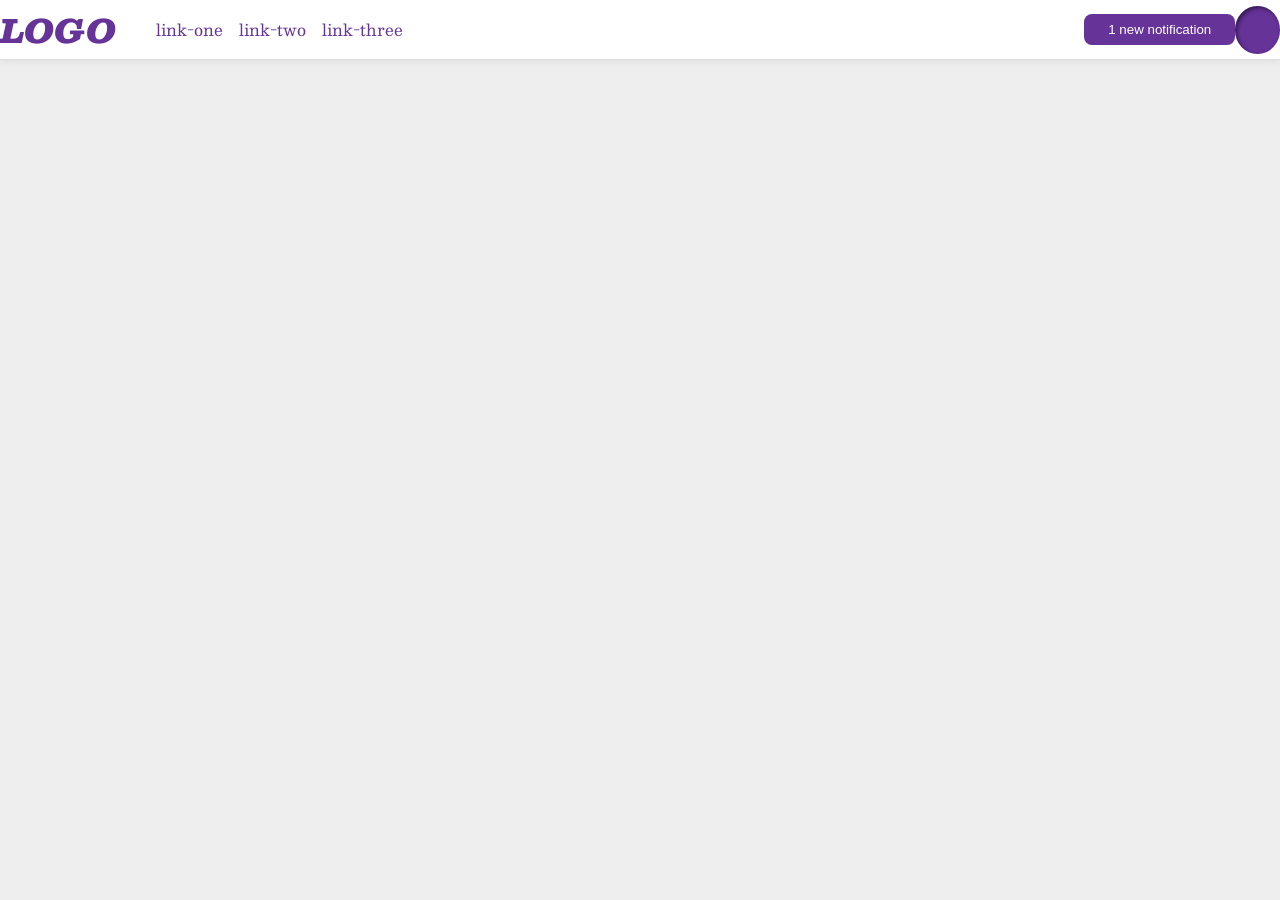
==== foundations/flex/03-flex-header-2/index.html @ 2946ff91 "Add button and links inside one container I created a new div and put the links and notification but" ====
<!DOCTYPE html>
<html lang="en">
  <head>
    <meta charset="UTF-8">
    <meta http-equiv="X-UA-Compatible" content="IE=edge">
    <meta name="viewport" content="width=device-width, initial-scale=1.0">
    <title>Flex Header 2</title>
    <link rel="stylesheet" href="style.css">
  </head>
  <body>
    <div class="header">
      <div class="logo">
        LOGO
      </div>
      <div class = "mid">
      <ul class="links">
        <li><a href="https://google.com">link-one</a></li>
        <li><a href="https://google.com">link-two</a></li>
        <li><a href="https://google.com">link-three</a></li>
      </ul>  
      <button class="notifications">
        1 new notification
      </button>
      </div>
      <div class="profile-image"></div>
    </div>
  </body>
</html>
---- foundations/flex/03-flex-header-2/style.css ----
/* this is some magical font-importing.  
you'll learn about it later. */
@import url('https://fonts.googleapis.com/css2?family=Besley:ital,wght@0,400;1,900&display=swap');

body {
  margin: 0;
  background: #eee;
  font-family: Besley, serif;
}

.header {
  background: white;
  border-bottom: 1px solid #ddd;
  box-shadow: 0 0 8px rgba(0,0,0,.1);
  display : flex;
  justify-content: space-between;
  align-items: center;
}

.profile-image {
  background: rebeccapurple;
  box-shadow: inset 2px 2px 4px rgba(0,0,0,.5);
  border-radius: 50%;
  width: 48px;
  height: 48px;
}

.logo {
  color: rebeccapurple;
  font-size: 32px;
  font-weight: 900;
  font-style: italic;
}

button {
  border: none;
  border-radius: 8px;
  background: rebeccapurple;
  color: white;
  padding: 8px 24px;
}

a {
  /* this removes the line under our links */
  text-decoration: none;
  color: rebeccapurple;
}

ul {
  list-style-type: none;
  display : flex;
  gap : 16px;
}

.mid {

 display : flex;
 align-items : center;
 justify-content: space-between;
 width : 1200px;
 

}
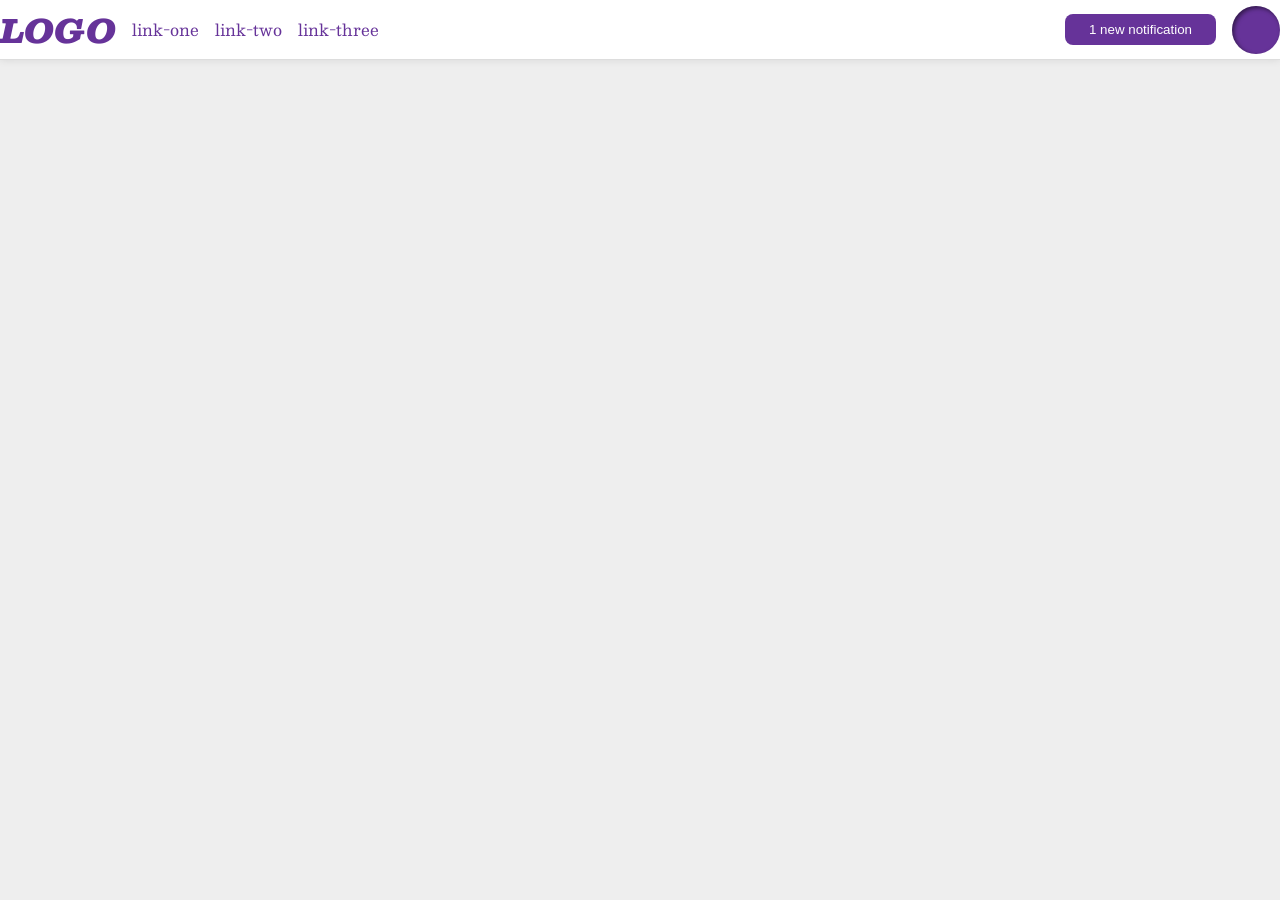
==== commit 13a1ca3b: "Seperate left headers and right headers I put the logo and the links into one container and the noti" ====
--- a/foundations/flex/03-flex-header-2/index.html
+++ b/foundations/flex/03-flex-header-2/index.html
@@ -9,19 +9,22 @@
   </head>
   <body>
     <div class="header">
+      <div class = "left">
       <div class="logo">
         LOGO
       </div>
-      <div class = "mid">
+      
       <ul class="links">
         <li><a href="https://google.com">link-one</a></li>
         <li><a href="https://google.com">link-two</a></li>
         <li><a href="https://google.com">link-three</a></li>
       </ul>  
+      </div>
+      <div class = "right">
       <button class="notifications">
         1 new notification
       </button>
-      </div>
+      
       <div class="profile-image"></div>
     </div>
   </body>
--- a/foundations/flex/03-flex-header-2/style.css
+++ b/foundations/flex/03-flex-header-2/style.css
@@ -38,6 +38,7 @@
   background: rebeccapurple;
   color: white;
   padding: 8px 24px;
+  
 }
 
 a {
@@ -50,14 +51,26 @@
   list-style-type: none;
   display : flex;
   gap : 16px;
+  padding : 0;
+  
 }
 
-.mid {
+.left {
 
  display : flex;
  align-items : center;
- justify-content: space-between;
- width : 1200px;
+ gap : 16px;
+ 
  
 
 }
+
+
+.right {
+
+ display : flex;
+ align-items: center;
+ gap : 16px;
+
+
+}
